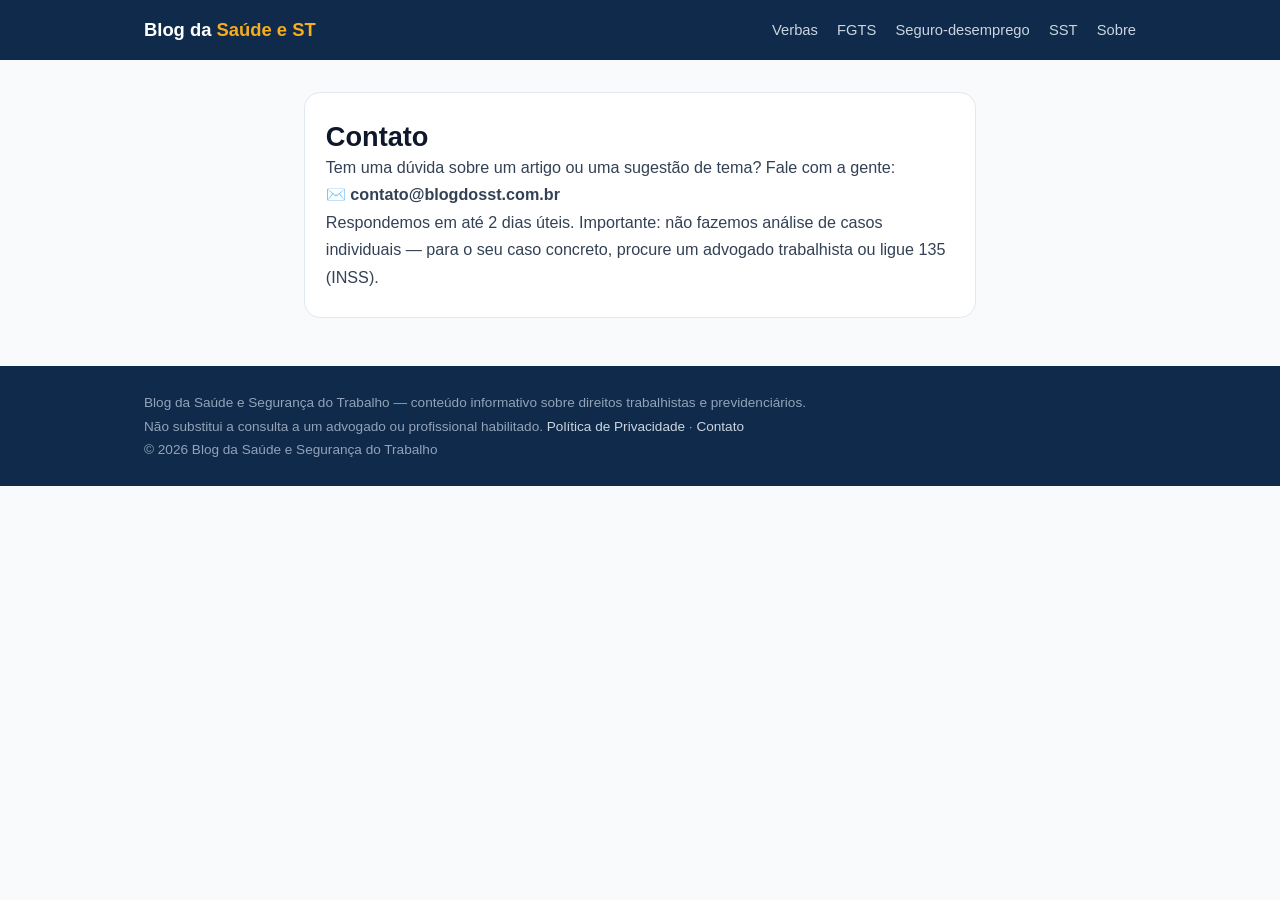
==== contato/index.html @ a9dfce23 "Blog completo: 5 artigos, páginas fixas, categorias, SEO e AdSense pronto para ativar" ====
<!DOCTYPE html>
<html lang="pt-BR">
<head>
<meta charset="UTF-8">
<meta name="viewport" content="width=device-width, initial-scale=1">
<title>Contato | Saúde e ST</title>
<meta name="description" content="Fale com o Blog da Saúde e Segurança do Trabalho">
<link rel="canonical" href="https://www.blogdosst.com.br">
<link rel="stylesheet" href="/style.css">

</head><body><header class="site"><div class="container-largo">
<a href="/" class="logo">Blog da <span>Saúde e ST</span></a>
<nav><a href="/categoria/verbas-rescisorias/">Verbas</a><a href="/categoria/fgts/">FGTS</a><a href="/categoria/seguro-desemprego/">Seguro-desemprego</a><a href="/categoria/sst/">SST</a><a href="/sobre/">Sobre</a></nav>
</div></header><main class="container"><article class="artigo"><h1>Contato</h1><p>Tem uma dúvida sobre um artigo ou uma sugestão de tema? Fale com a gente:</p>
<p>✉️ <strong>contato@blogdosst.com.br</strong></p>
<p>Respondemos em até 2 dias úteis. Importante: não fazemos análise de casos individuais — para o seu caso concreto, procure um advogado trabalhista ou ligue 135 (INSS).</p></article></main><footer class="site"><div class="container-largo">
<p>Blog da Saúde e Segurança do Trabalho — conteúdo informativo sobre direitos trabalhistas e previdenciários.</p>
<p>Não substitui a consulta a um advogado ou profissional habilitado. <a href="/politica-de-privacidade/">Política de Privacidade</a> · <a href="/contato/">Contato</a></p>
<p>© 2026 Blog da Saúde e Segurança do Trabalho</p>
</div></footer></body></html>
---- style.css ----
:root{--azul:#0f2a4a;--azul-claro:#1d4e89;--verde:#0e9f6e;--dourado:#f6ad1e;--cinza:#475569;--fundo:#f8fafc;--borda:#e2e8f0}
*{box-sizing:border-box;margin:0;padding:0}
body{font-family:-apple-system,'Segoe UI',Roboto,Arial,sans-serif;color:#1e293b;background:var(--fundo);line-height:1.7}
a{color:var(--azul-claro);text-decoration:none}a:hover{text-decoration:underline}
.container{max-width:44rem;margin:0 auto;padding:0 1rem}
.container-largo{max-width:64rem;margin:0 auto;padding:0 1rem}
header.site{background:var(--azul);color:#fff;padding:.9rem 0}
header.site .container-largo{display:flex;align-items:center;justify-content:space-between;flex-wrap:wrap}
header.site .logo{font-weight:800;font-size:1.15rem;color:#fff}
header.site .logo span{color:var(--dourado)}
header.site nav a{color:#cbd5e1;margin-left:1.2rem;font-size:.92rem}
header.site nav a:hover{color:#fff;text-decoration:none}
.hero{background:linear-gradient(135deg,var(--azul),var(--azul-claro));color:#fff;padding:3rem 0 2.4rem}
.hero h1{font-size:1.9rem;line-height:1.25;max-width:40rem}
.hero p{margin-top:.8rem;color:#dbeafe;max-width:38rem}
.grid{display:grid;grid-template-columns:repeat(auto-fill,minmax(15rem,1fr));gap:1.1rem;margin:1.6rem 0 2.5rem}
.card{background:#fff;border:1px solid var(--borda);border-radius:14px;padding:1.1rem;display:block;transition:box-shadow .15s,transform .15s}
.card:hover{text-decoration:none;box-shadow:0 6px 18px rgba(15,42,74,.09);transform:translateY(-2px)}
.card .cat{font-size:.7rem;font-weight:800;text-transform:uppercase;letter-spacing:.06em;color:var(--verde)}
.card h3{color:#0f172a;font-size:1rem;margin:.35rem 0 .4rem;line-height:1.35}
.card p{color:var(--cinza);font-size:.85rem}
.card time{color:#94a3b8;font-size:.75rem}
h2.secao{font-size:1.3rem;margin:2rem 0 .4rem;color:#0f172a}
article.artigo{background:#fff;border:1px solid var(--borda);border-radius:16px;padding:1.6rem 1.3rem;margin:2rem auto}
article.artigo h1{font-size:1.7rem;line-height:1.3;color:#0f172a}
article.artigo .meta{color:#64748b;font-size:.85rem;margin:.6rem 0 1.2rem}
article.artigo h2{font-size:1.25rem;margin:1.8rem 0 .6rem;color:var(--azul)}
article.artigo h3{font-size:1.05rem;margin:1.3rem 0 .5rem}
article.artigo p,article.artigo li{color:#334155;font-size:1.01rem}
article.artigo ul,article.artigo ol{padding-left:1.3rem;margin:.6rem 0}
article.artigo li{margin:.3rem 0}
article.artigo blockquote{border-left:4px solid var(--dourado);background:#fffbeb;padding:.7rem 1rem;margin:1rem 0;border-radius:0 10px 10px 0;color:#713f12}
article.artigo table{width:100%;border-collapse:collapse;margin:1rem 0;font-size:.9rem}
article.artigo th,article.artigo td{border:1px solid var(--borda);padding:.5rem .6rem;text-align:left}
article.artigo th{background:#f1f5f9}
.aviso{background:#eff6ff;border:1px solid #bfdbfe;color:#1e40af;border-radius:10px;padding:.8rem 1rem;font-size:.85rem;margin:1.4rem 0}
.ad-slot{margin:1.4rem auto;text-align:center}
.ad-rotulo{font-size:.68rem;color:#94a3b8;text-transform:uppercase;letter-spacing:.08em;margin-bottom:.3rem}
footer.site{background:var(--azul);color:#94a3b8;padding:1.6rem 0;margin-top:3rem;font-size:.85rem}
footer.site a{color:#cbd5e1}
@media(max-width:640px){.hero h1{font-size:1.5rem}article.artigo{padding:1.2rem 1rem}}
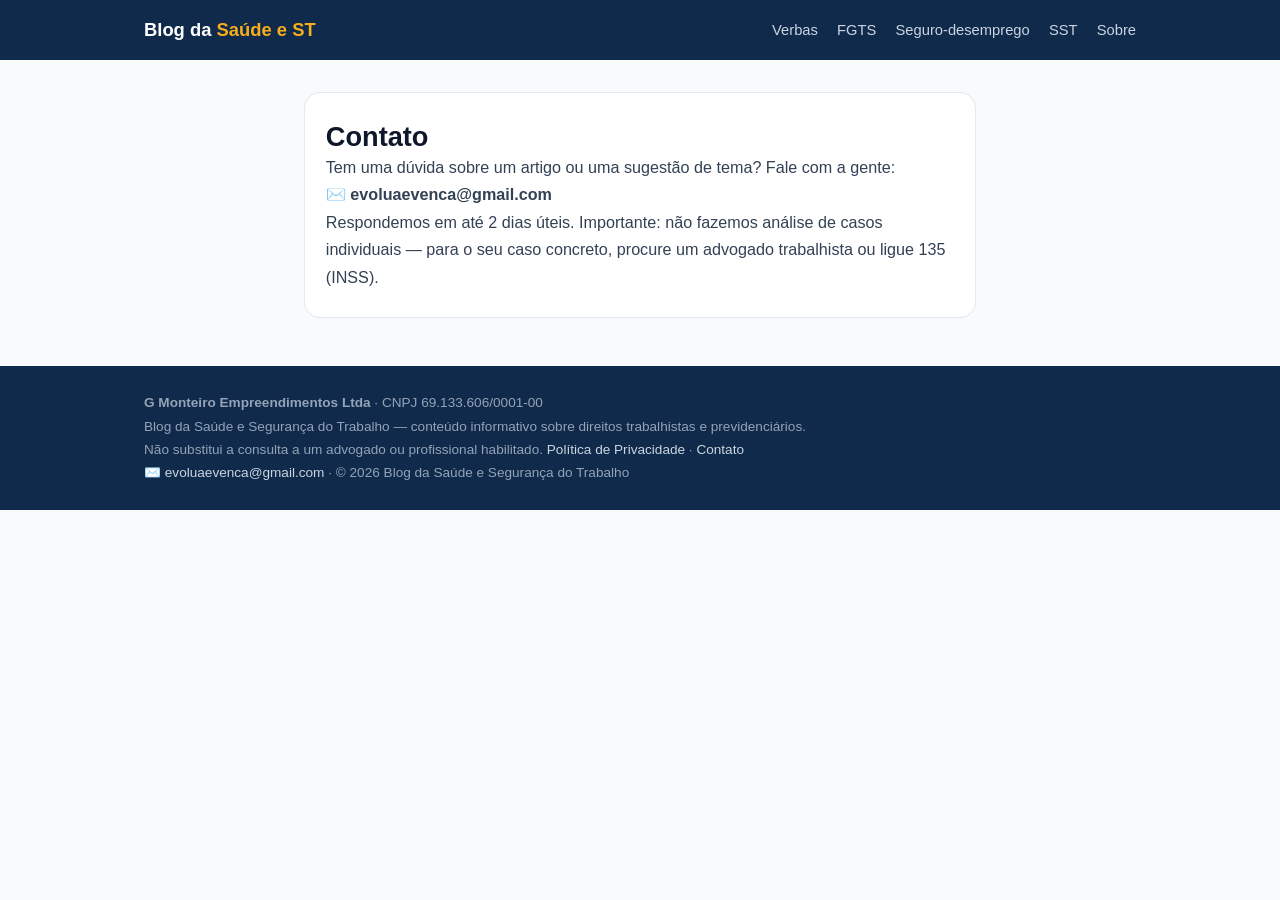
==== commit a660e7fa: "Rodape e contato com dados da empresa (G Monteiro Empreendimentos Ltda)" ====
--- a/contato/index.html
+++ b/contato/index.html
@@ -12,9 +12,10 @@
 <a href="/" class="logo">Blog da <span>Saúde e ST</span></a>
 <nav><a href="/categoria/verbas-rescisorias/">Verbas</a><a href="/categoria/fgts/">FGTS</a><a href="/categoria/seguro-desemprego/">Seguro-desemprego</a><a href="/categoria/sst/">SST</a><a href="/sobre/">Sobre</a></nav>
 </div></header><main class="container"><article class="artigo"><h1>Contato</h1><p>Tem uma dúvida sobre um artigo ou uma sugestão de tema? Fale com a gente:</p>
-<p>✉️ <strong>contato@blogdosst.com.br</strong></p>
+<p>✉️ <strong>evoluaevenca@gmail.com</strong></p>
 <p>Respondemos em até 2 dias úteis. Importante: não fazemos análise de casos individuais — para o seu caso concreto, procure um advogado trabalhista ou ligue 135 (INSS).</p></article></main><footer class="site"><div class="container-largo">
+<p><strong>G Monteiro Empreendimentos Ltda</strong> · CNPJ 69.133.606/0001-00</p>
 <p>Blog da Saúde e Segurança do Trabalho — conteúdo informativo sobre direitos trabalhistas e previdenciários.</p>
 <p>Não substitui a consulta a um advogado ou profissional habilitado. <a href="/politica-de-privacidade/">Política de Privacidade</a> · <a href="/contato/">Contato</a></p>
-<p>© 2026 Blog da Saúde e Segurança do Trabalho</p>
+<p>✉️ <a href="mailto:evoluaevenca@gmail.com">evoluaevenca@gmail.com</a> · © 2026 Blog da Saúde e Segurança do Trabalho</p>
 </div></footer></body></html>
